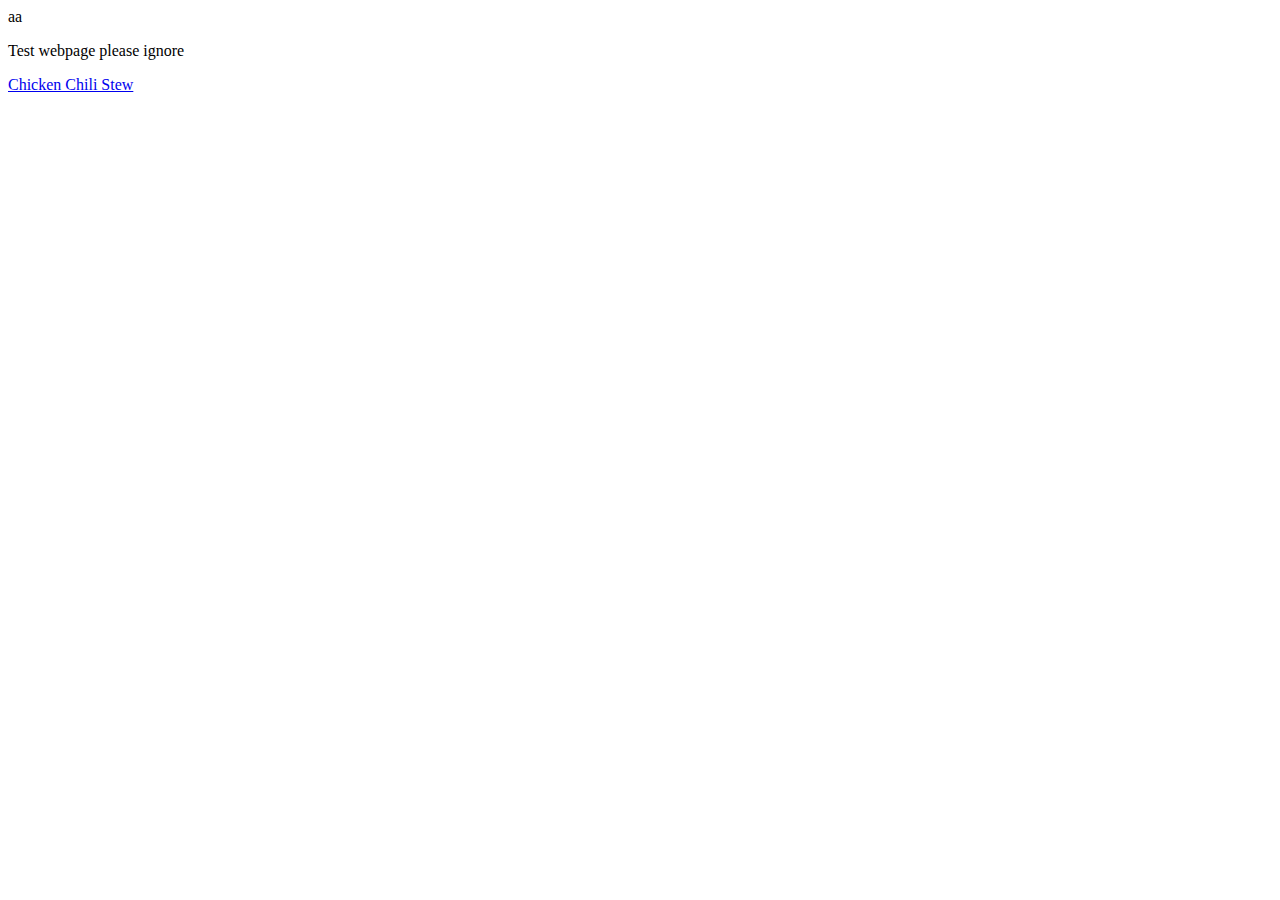
==== index.html @ d71aa009 "Add Stew page and update home to link to it" ====
<!DOCTYPE html>
<html lang="en">
  <head>
    <meta charset="utf-8">
    <meta name="viewport" content="width=device-width, initial-scale=1.0">
    <title>My webpage</title>
  </head>aa
  <body>
    <p>Test webpage please ignore</p>
    <a href="recipes/chicken-chili-stew.html">
      Chicken Chili Stew
    </a>
  </body>
</html>
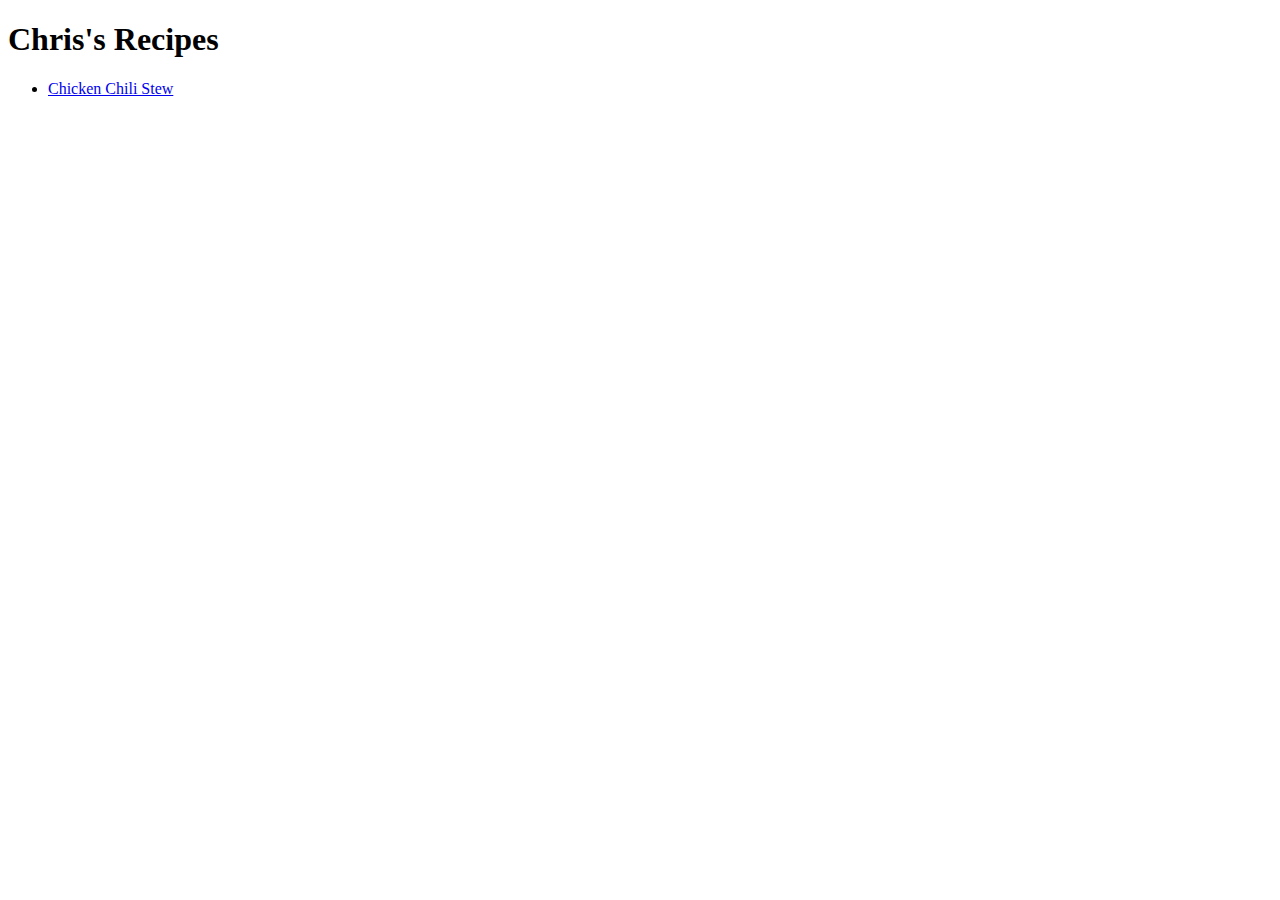
==== commit 7483c0ef: "Improve format of index.html" ====
--- a/index.html
+++ b/index.html
@@ -3,12 +3,12 @@
   <head>
     <meta charset="utf-8">
     <meta name="viewport" content="width=device-width, initial-scale=1.0">
-    <title>My webpage</title>
-  </head>aa
+    <title>Chris's Recipes</title>
+  </head>
   <body>
-    <p>Test webpage please ignore</p>
-    <a href="recipes/chicken-chili-stew.html">
-      Chicken Chili Stew
-    </a>
+    <h1>Chris's Recipes</h1>
+    <ul>
+      <li><a href="recipes/chicken-chili-stew.html">Chicken Chili Stew</a></li>
+    </ul>
   </body>
 </html>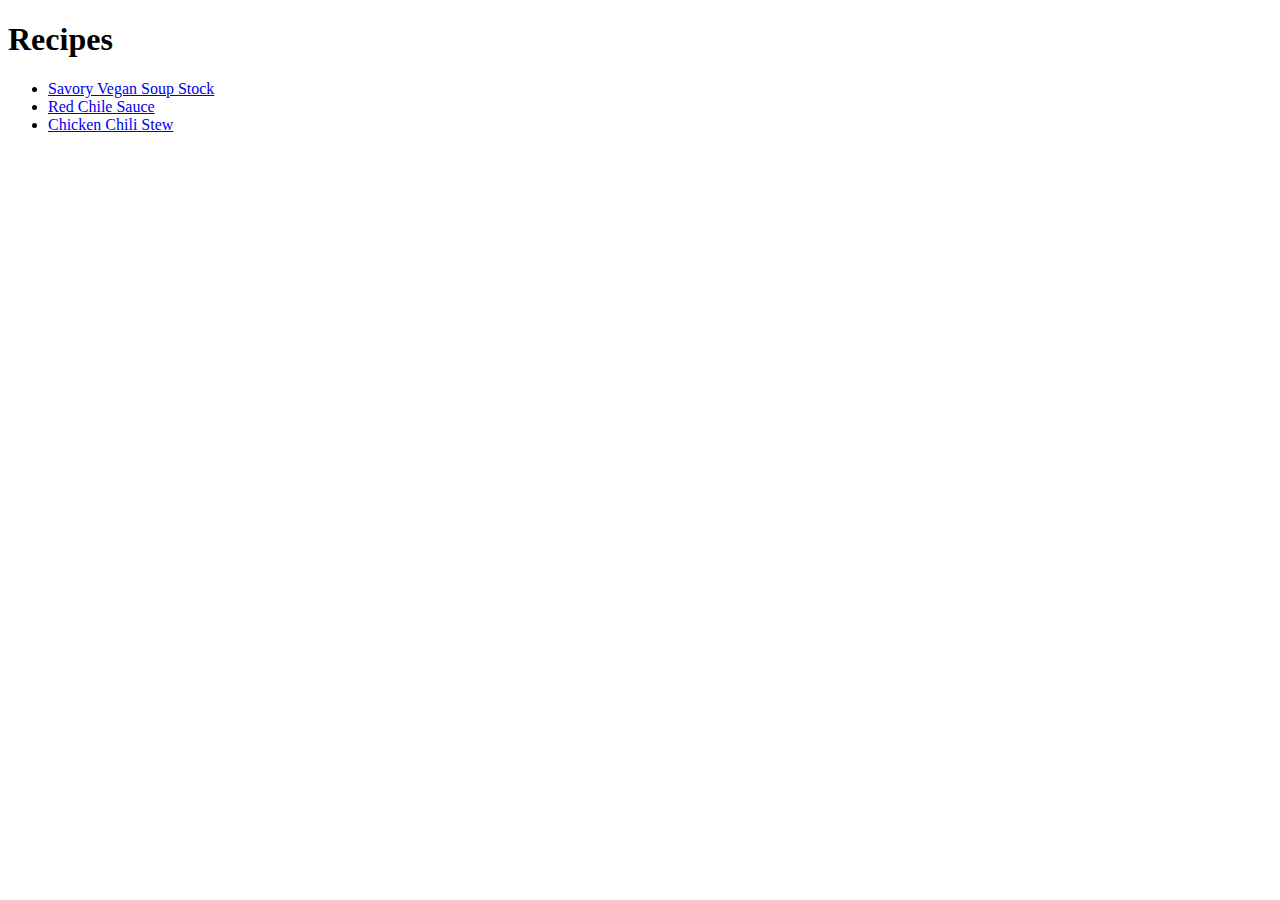
==== commit 161de5b3: "Add links to other recipes" ====
--- a/index.html
+++ b/index.html
@@ -6,8 +6,10 @@
     <title>Chris's Recipes</title>
   </head>
   <body>
-    <h1>Chris's Recipes</h1>
+    <h1>Recipes</h1>
     <ul>
+      <li><a href="recipes/savory-vegan-stock.html">Savory Vegan Soup Stock</a></li>
+      <li><a href="recipes/chile-sauce.html">Red Chile Sauce</a></li>
       <li><a href="recipes/chicken-chili-stew.html">Chicken Chili Stew</a></li>
     </ul>
   </body>
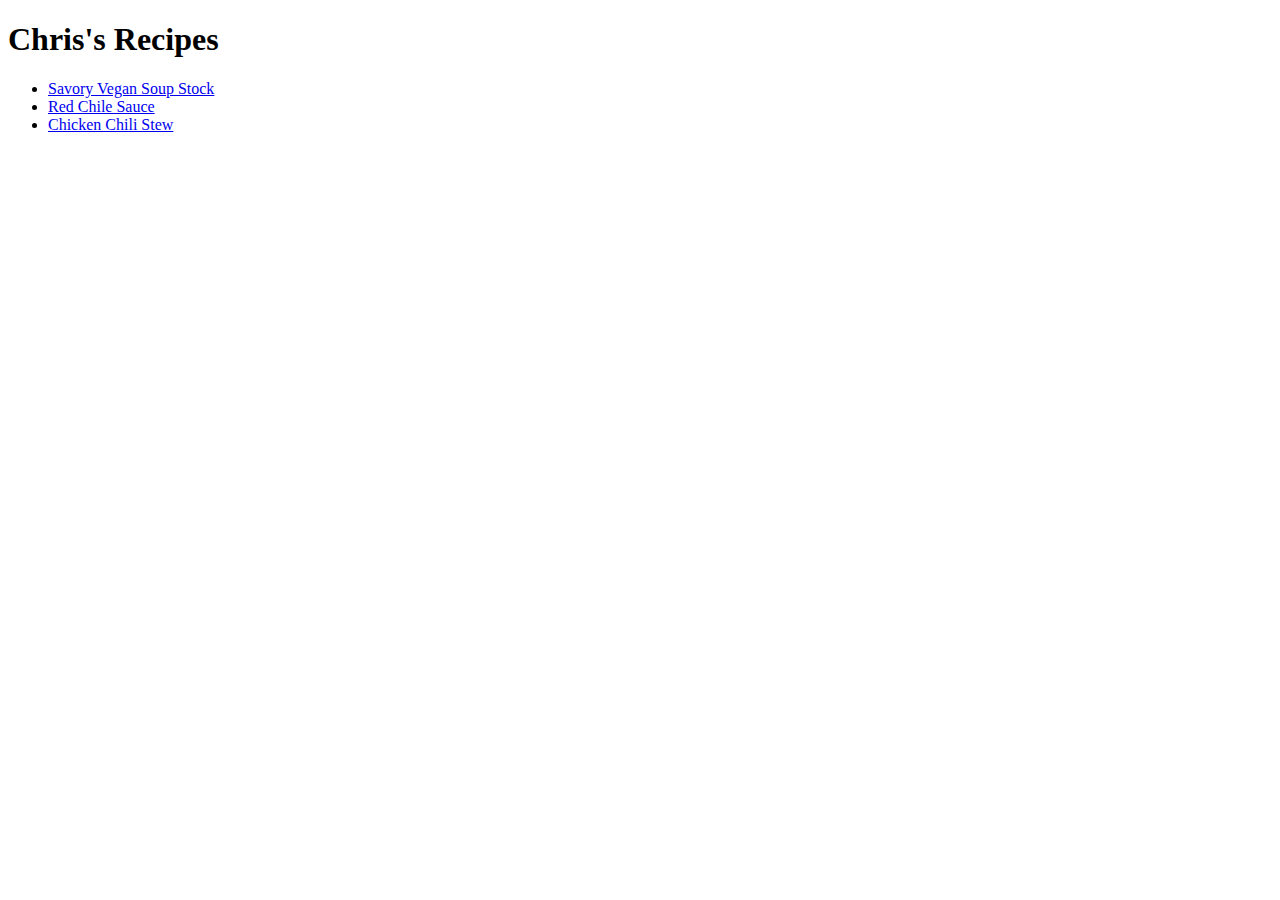
==== commit cb16071d: "Update page heading" ====
--- a/index.html
+++ b/index.html
@@ -6,7 +6,7 @@
     <title>Chris's Recipes</title>
   </head>
   <body>
-    <h1>Recipes</h1>
+    <h1>Chris's Recipes</h1>
     <ul>
       <li><a href="recipes/savory-vegan-stock.html">Savory Vegan Soup Stock</a></li>
       <li><a href="recipes/chile-sauce.html">Red Chile Sauce</a></li>
